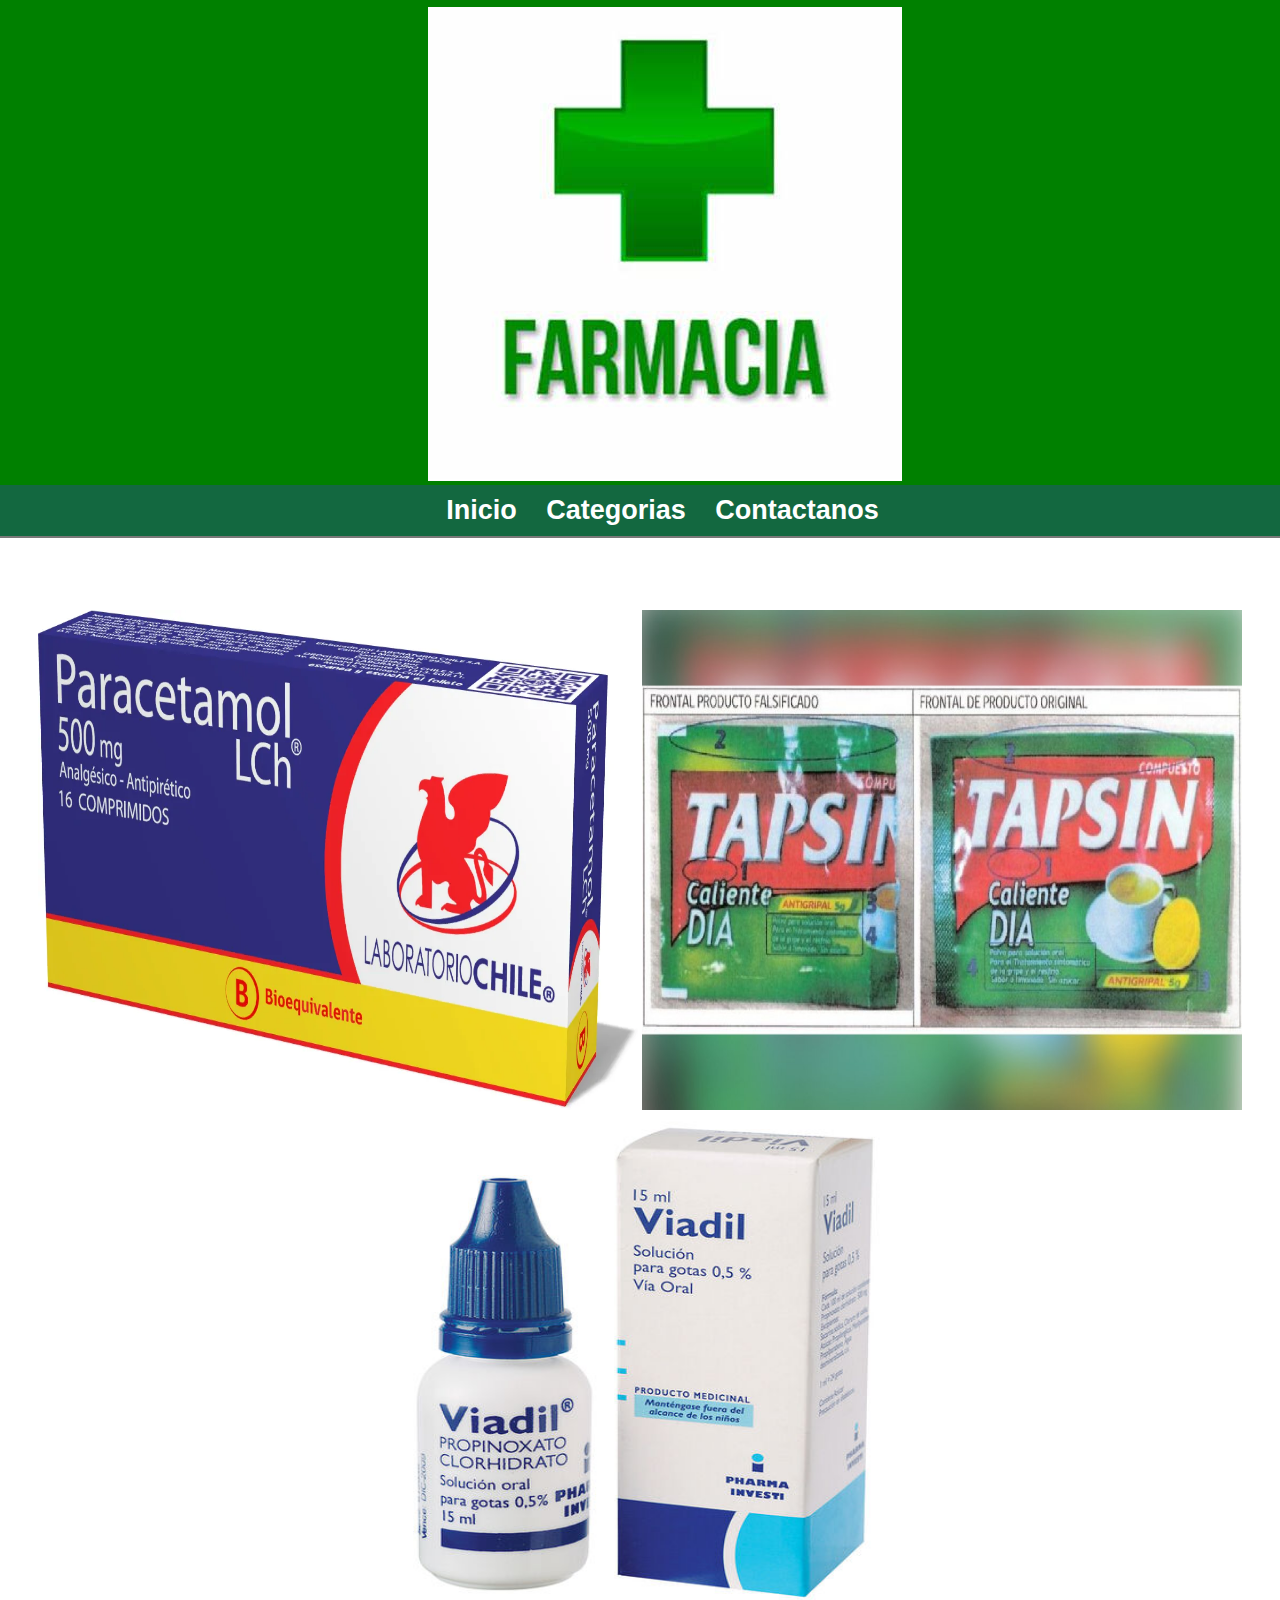
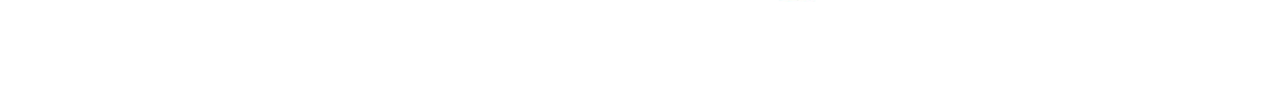
==== Index.html @ bb27b5cb "Version Original" ====
<!DOCTYPE html>
<html lang="en">
<head>
    <meta name="Author" content="MLopez"/>
    <meta charset="UTF-8" />
    <meta name="viewport" content="width=device-width, initial-scale=1.0" />
    <title>Home</title>
    <link href="css/estilos.css" rel="stylesheet" type="text/css"/>
</head>

<body>
    

    <header>
        <center>

            <img src="Imagenes/logo.png" alt="No encontrado" />
        </center>
        
    </header>

    

    <nav>
        
        <ul>
            <center>
                <li><a href="Index.html">Inicio</a> </li>
                <li><a href="Productos.html">Categorias</a> </li>
                <li><a href="Contactos.html">Contactanos</a> </li>
            </center>


        </ul>
        
    </nav>

    <Main>
        <article>
            <figure>
                <br>
                <br>
                <br>
                <br>
                <center>
                    <img src="Imagenes/Paracetamol.webp" alt="No Encontrado"/>
                    <img src="Imagenes/Tapzin.jpg" alt="No Encontrado"/>
                    <img src="Imagenes/Viadil.jpg" alt="No Encontrado"/>
                </center>
                <br>
                <br>
                <br>
                <br>
            </figure>
        </article>
    </Main>

    <footer>
        
    </footer>
</body>
---- css/estilos.css ----
html, body, h1, h2, ul, li, a{
    margin:0;
    padding:0;
    font-family: Calibri, Arial;
}


header{
    background-color: green;
    padding-top:7px;
    padding-left: 50px;
}


nav ul li{
    display: inline;
}



nav{
    background-color: rgb(19, 104, 64);
    padding-left:50px;
    padding-top:10px;
    padding-bottom:10px;
    border-bottom:2px solid #797878;
}


nav a{
    text-decoration: none;
    font-size: 27px;
    color: white;
    font-weight: bold;
    padding-left: 10px;
    padding-right: 15px;
}

figure{
    margin:0;
}

figure img{
    width: 600px;
    height: 500px;
    border:2px lightblue;
}


nav a:hover{
    text-decoration: underline;
    color:darkgray;
}
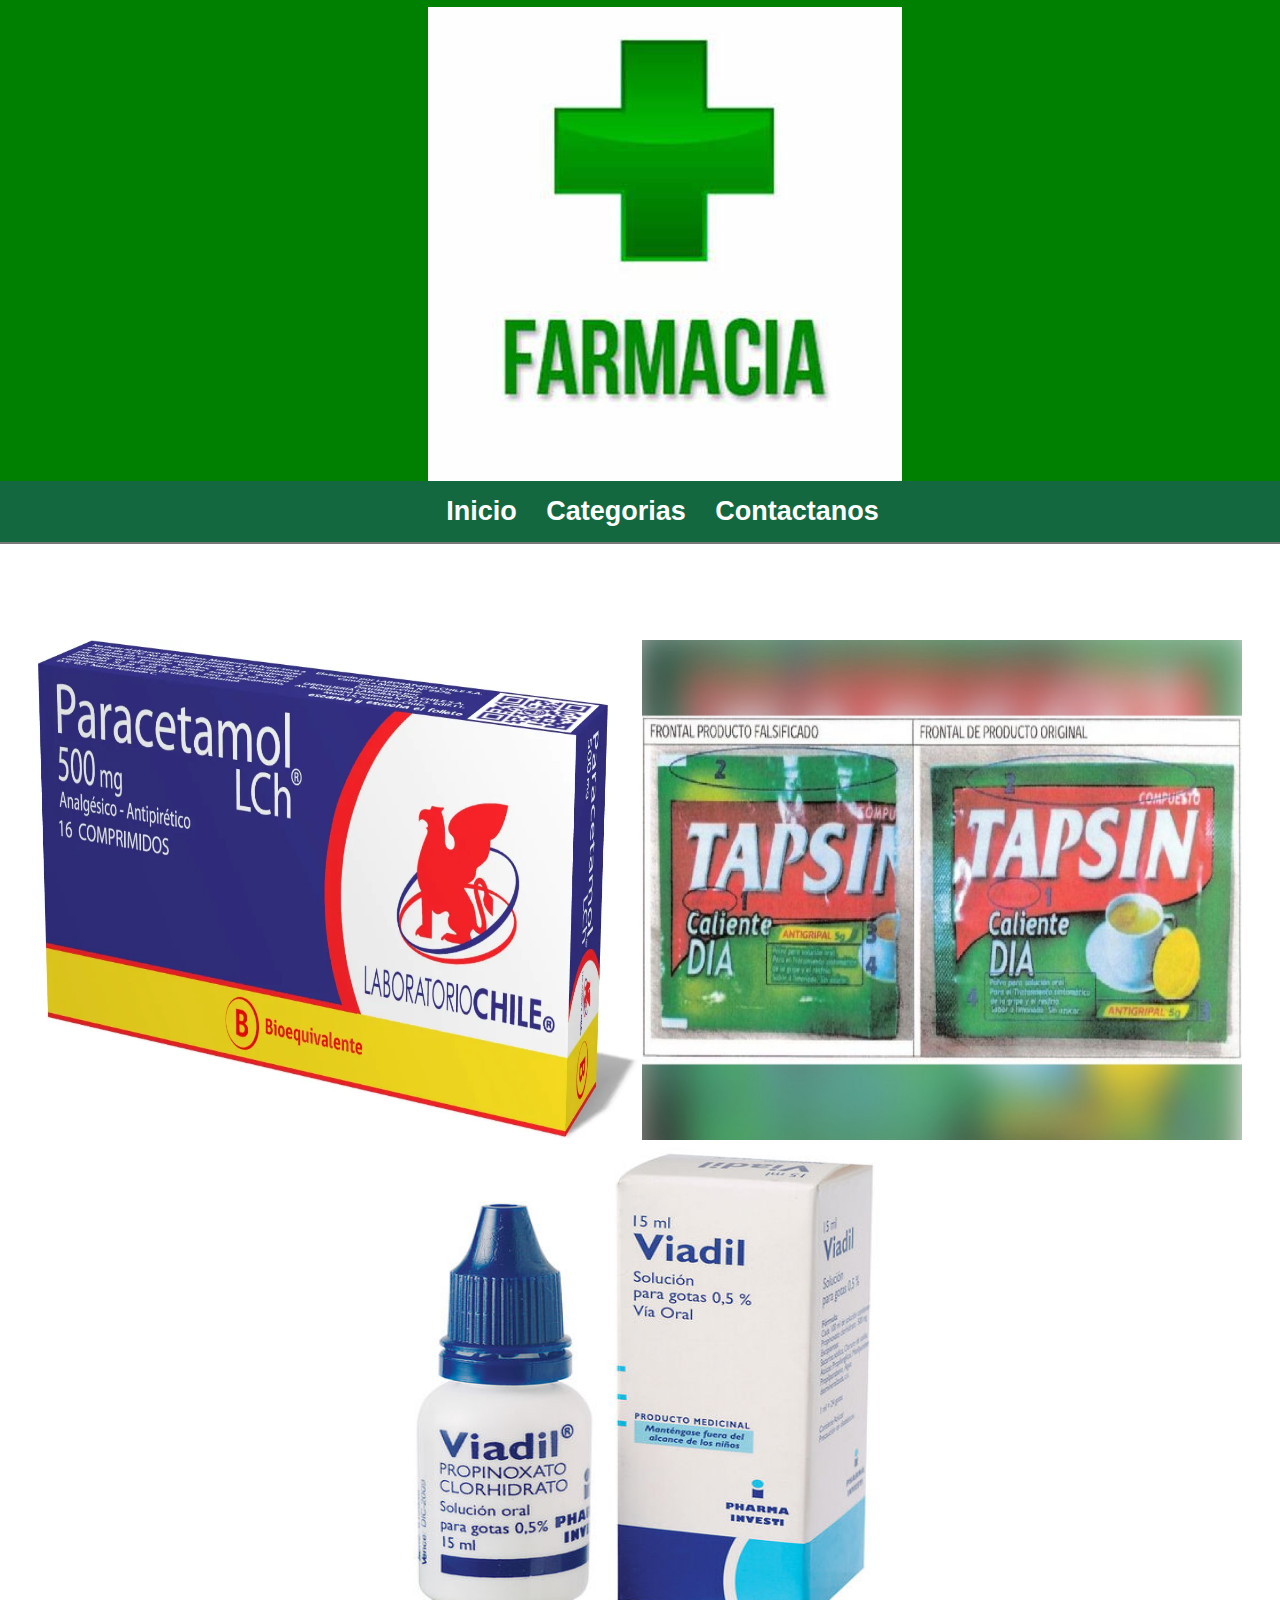
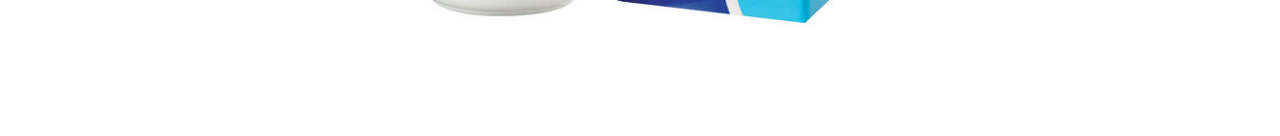
==== commit b3828ed4: "Finalmente" ====
--- a/Index.html
+++ b/Index.html
@@ -5,10 +5,13 @@
     <meta charset="UTF-8" />
     <meta name="viewport" content="width=device-width, initial-scale=1.0" />
     <title>Home</title>
+    <link href="https://cdn.jsdelivr.net/npm/bootstrap@5.3.3/dist/css/bootstrap.min.css" rel="stylesheet" integrity="sha384-QWTKZyjpPEjISv5WaRU9OFeRpok6YctnYmDr5pNlyT2bRjXh0JMhjY6hW+ALEwIH" crossorigin="anonymous">
     <link href="css/estilos.css" rel="stylesheet" type="text/css"/>
 </head>
 
 <body>
+
+    <script src="https://cdn.jsdelivr.net/npm/bootstrap@5.3.3/dist/js/bootstrap.bundle.min.js" integrity="sha384-YvpcrYf0tY3lHB60NNkmXc5s9fDVZLESaAA55NDzOxhy9GkcIdslK1eN7N6jIeHz" crossorigin="anonymous"></script>
     
 
     <header>
--- a/css/estilos.css
+++ b/css/estilos.css
@@ -50,4 +50,18 @@
 nav a:hover{
     text-decoration: underline;
     color:darkgray;
+}
+
+.container {
+    position: relative;
+    width: 300px; /* Set the width of the container */
+    height: 200px; /* Set the height of the container */
+    border: 1px solid #ccc; /* Add a border for better visibility */
+}
+
+.image {
+    position: absolute;
+    top: 50%; /* Position the image vertically in the middle */
+    right: 0; /* Align the image to the right */
+    transform: translateY(-50%); /* Adjust vertical position */
 }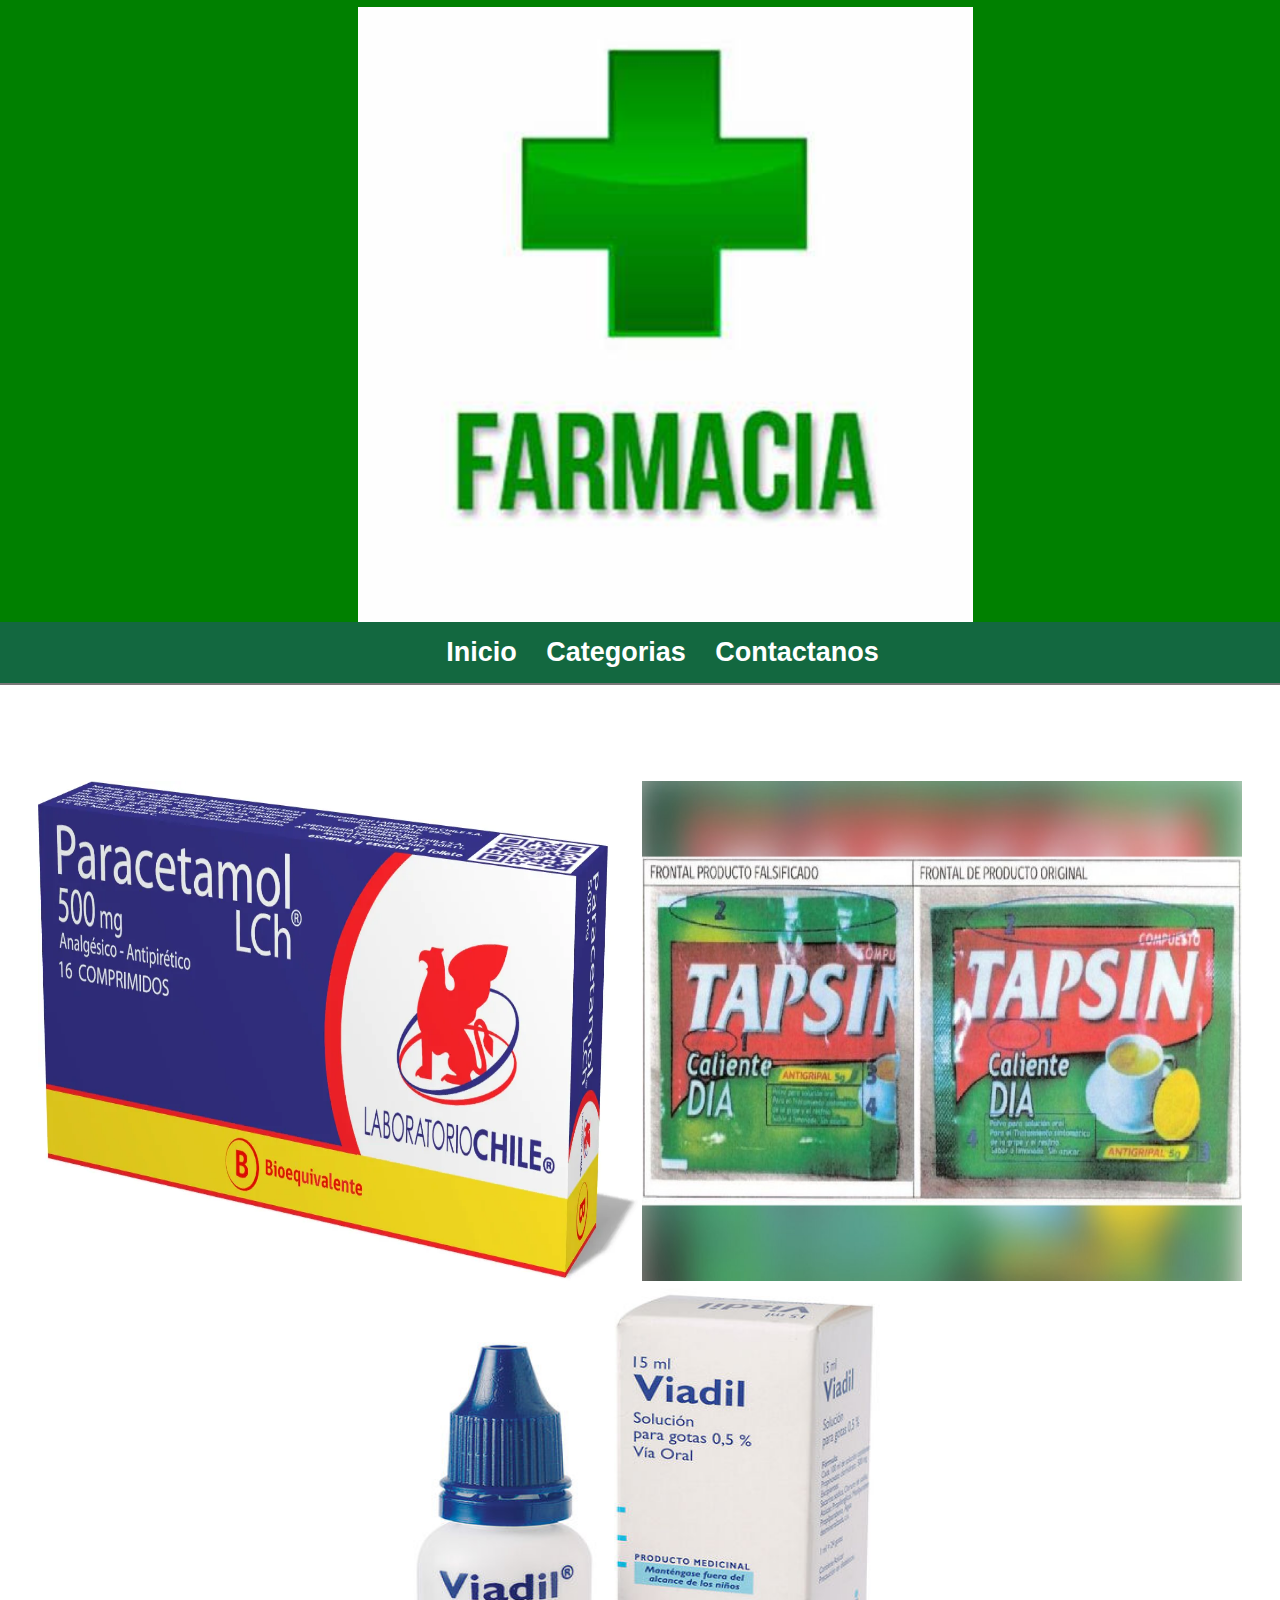
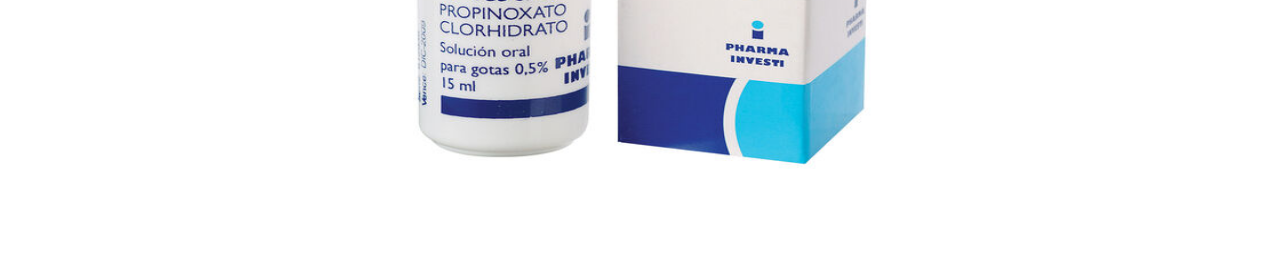
==== commit 0fefb8ef: "1:34 header" ====
--- a/Index.html
+++ b/Index.html
@@ -17,7 +17,7 @@
     <header>
         <center>
 
-            <img src="Imagenes/logo.png" alt="No encontrado" />
+            <img src="Imagenes/logo.png" alt="No encontrado"  />
         </center>
         
     </header>
--- a/css/estilos.css
+++ b/css/estilos.css
@@ -52,16 +52,35 @@
     color:darkgray;
 }
 
-.container {
+div {
+
+    display: flex;
+}
+
+img {
+    border:200px green;
+    width: 50%;
+}
+
+p{
+    width: 50%;
+}
+
+.resized-image {
+    width: 100px; 
+    height: auto;
+}
+
+/*.container {
     position: relative;
     width: 300px; /* Set the width of the container */
-    height: 200px; /* Set the height of the container */
-    border: 1px solid #ccc; /* Add a border for better visibility */
-}
+/*    height: 200px; /* Set the height of the container */
+/*    border: 1px solid #ccc; /* Add a border for better visibility */
+/*}
 
 .image {
     position: absolute;
     top: 50%; /* Position the image vertically in the middle */
-    right: 0; /* Align the image to the right */
-    transform: translateY(-50%); /* Adjust vertical position */
-}+/*    right: 0; /* Align the image to the right */
+/*    transform: translateY(-50%); /* Adjust vertical position */
+/*}
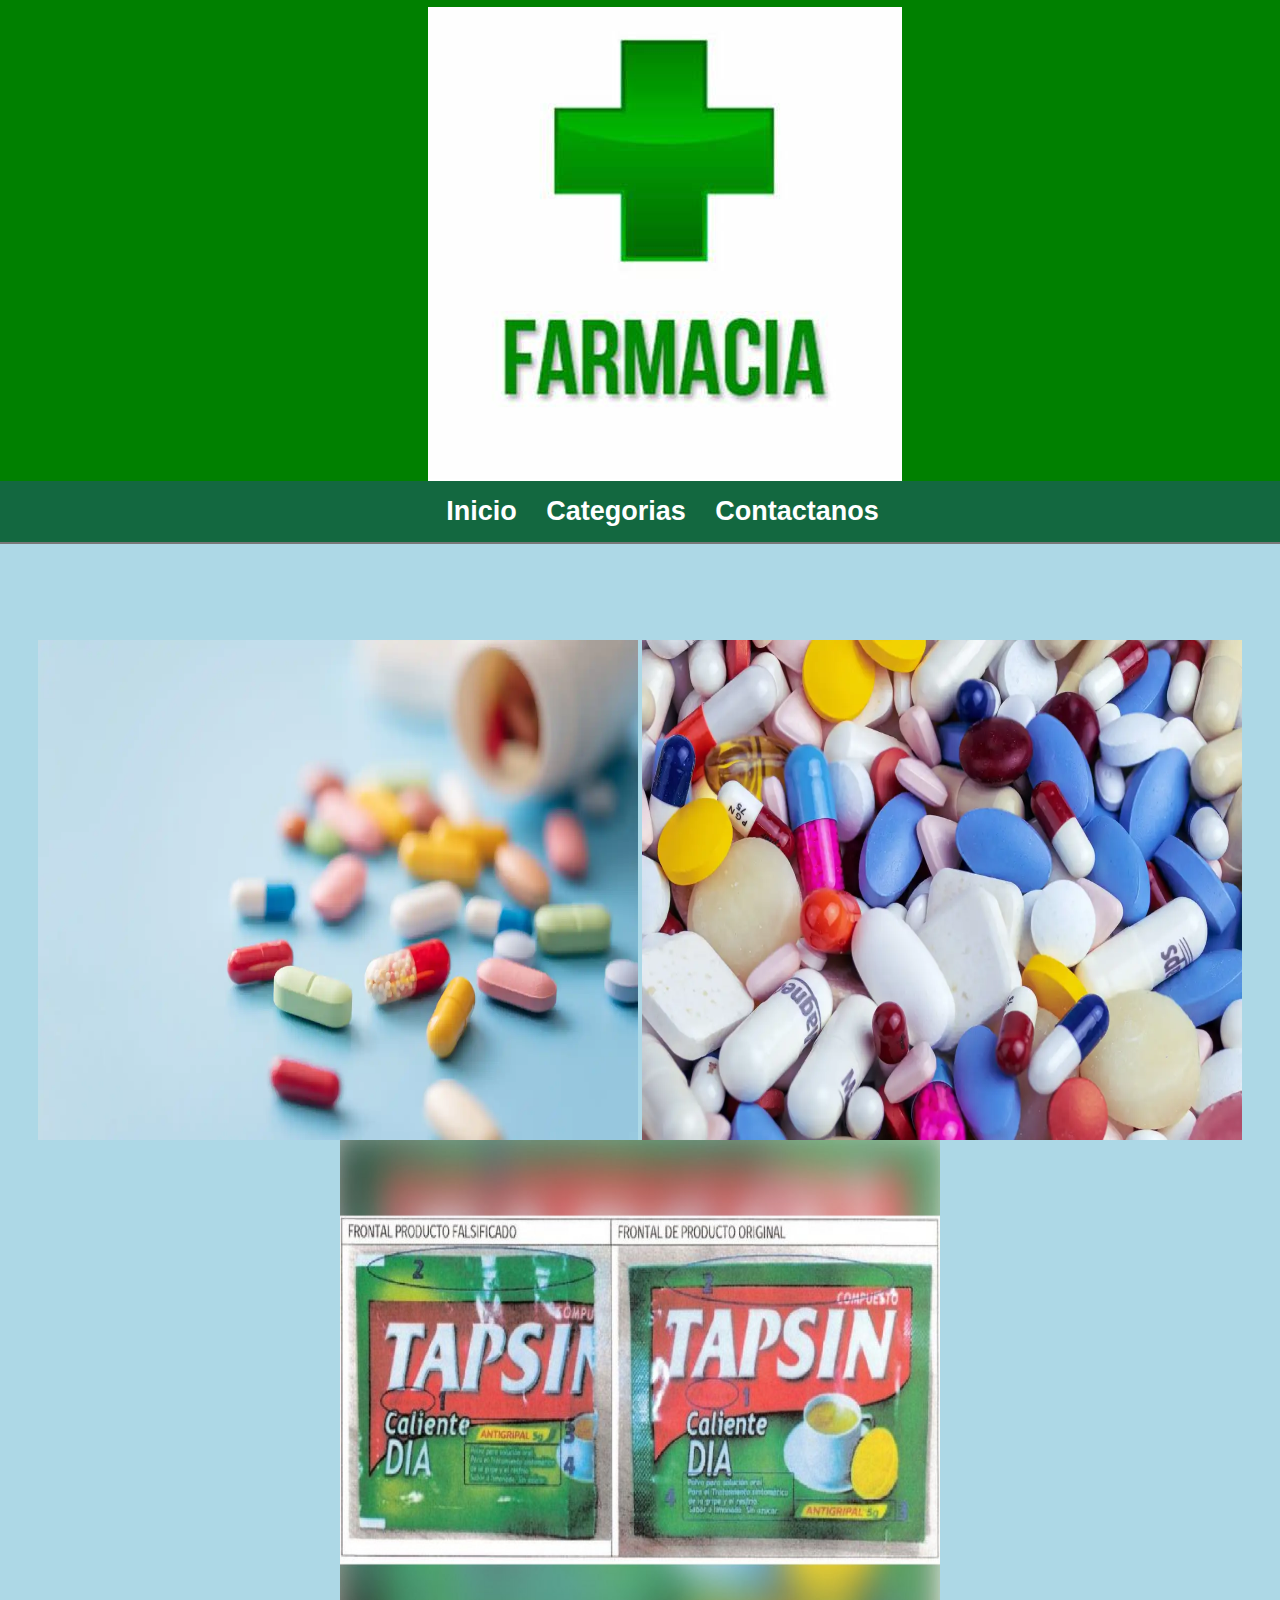
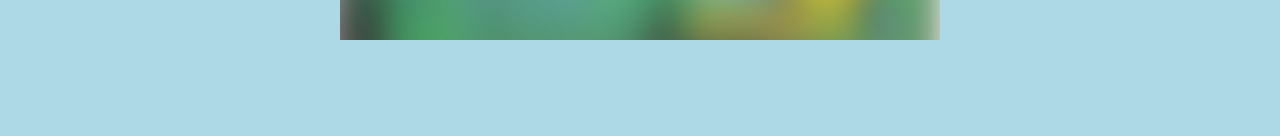
==== commit 065c131e: "glow up" ====
--- a/Index.html
+++ b/Index.html
@@ -46,9 +46,9 @@
                 <br>
                 <br>
                 <center>
-                    <img src="Imagenes/Paracetamol.webp" alt="No Encontrado"/>
+                    <img src="Imagenes/Pastillas1.webp" alt="No Encontrado"/>
+                    <img src="Imagenes/Pastillas2.webp" alt="No Encontrado"/>
                     <img src="Imagenes/Tapzin.jpg" alt="No Encontrado"/>
-                    <img src="Imagenes/Viadil.jpg" alt="No Encontrado"/>
                 </center>
                 <br>
                 <br>
--- a/css/estilos.css
+++ b/css/estilos.css
@@ -38,6 +38,7 @@
 
 figure{
     margin:0;
+    background-color: lightblue;
 }
 
 figure img{
@@ -57,19 +58,12 @@
     display: flex;
 }
 
-img {
-    border:200px green;
-    width: 50%;
-}
 
 p{
     width: 50%;
 }
 
-.resized-image {
-    width: 100px; 
-    height: auto;
-}
+
 
 /*.container {
     position: relative;
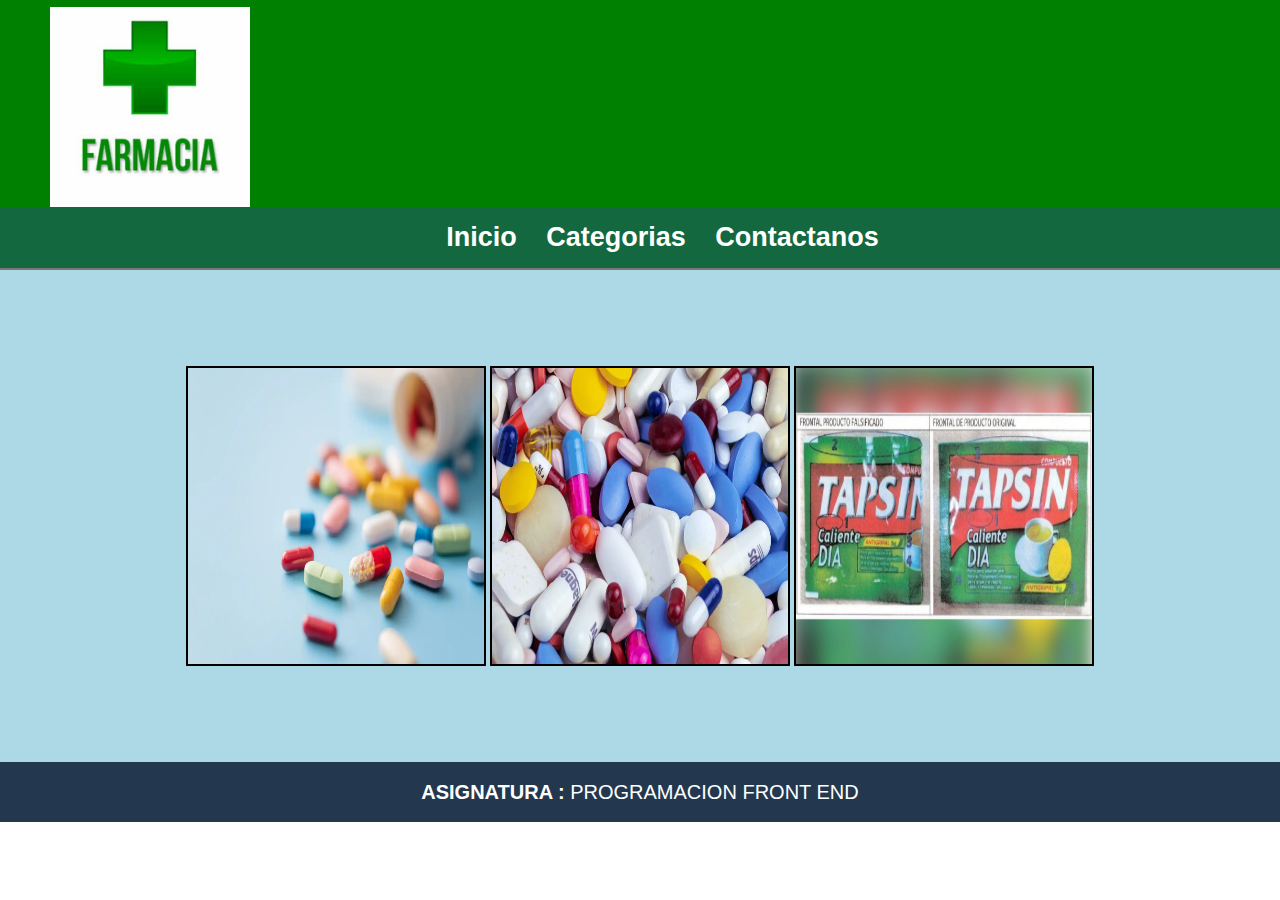
==== commit 8263361c: "Mejoras" ====
--- a/Index.html
+++ b/Index.html
@@ -14,11 +14,11 @@
     <script src="https://cdn.jsdelivr.net/npm/bootstrap@5.3.3/dist/js/bootstrap.bundle.min.js" integrity="sha384-YvpcrYf0tY3lHB60NNkmXc5s9fDVZLESaAA55NDzOxhy9GkcIdslK1eN7N6jIeHz" crossorigin="anonymous"></script>
     
 
-    <header>
-        <center>
+    <header style="text-align: left;">
+        
 
-            <img src="Imagenes/logo.png" alt="No encontrado"  />
-        </center>
+        <img src="Imagenes/logo.png" alt="No encontrado"  />
+        
         
     </header>
 
@@ -45,11 +45,19 @@
                 <br>
                 <br>
                 <br>
-                <center>
-                    <img src="Imagenes/Pastillas1.webp" alt="No Encontrado"/>
-                    <img src="Imagenes/Pastillas2.webp" alt="No Encontrado"/>
-                    <img src="Imagenes/Tapzin.jpg" alt="No Encontrado"/>
-                </center>
+                <figure>
+                    <center>
+                    
+                        <ul>
+                            <li>
+                                <img src="Imagenes/Pastillas1.webp" alt="No Encontrado"/>
+                                <img src="Imagenes/Pastillas2.webp" alt="No Encontrado"/>
+                                <img src="Imagenes/Tapzin.jpg" alt="No Encontrado"/>
+                            </li>
+                        </ul>
+                        
+                    </center>
+                </figure>
                 <br>
                 <br>
                 <br>
@@ -59,6 +67,6 @@
     </Main>
 
     <footer>
-        
+        <strong>ASIGNATURA : </strong> PROGRAMACION FRONT END
     </footer>
 </body>--- a/css/estilos.css
+++ b/css/estilos.css
@@ -42,9 +42,16 @@
 }
 
 figure img{
-    width: 600px;
-    height: 500px;
-    border:2px lightblue;
+    width: 300px;
+    height: 300px;
+    border:2px solid black;
+}
+
+header img{
+
+    width: 200px;
+    height: 200px;
+
 }
 
 
@@ -65,6 +72,17 @@
 
 
 
+footer{
+    background-color: #23384e;
+    color:#FFFFFF;
+    text-align: center;
+    font-size: 20px;
+    padding-top: 15px;
+    padding-bottom: 15px;
+}
+
+
+
 /*.container {
     position: relative;
     width: 300px; /* Set the width of the container */
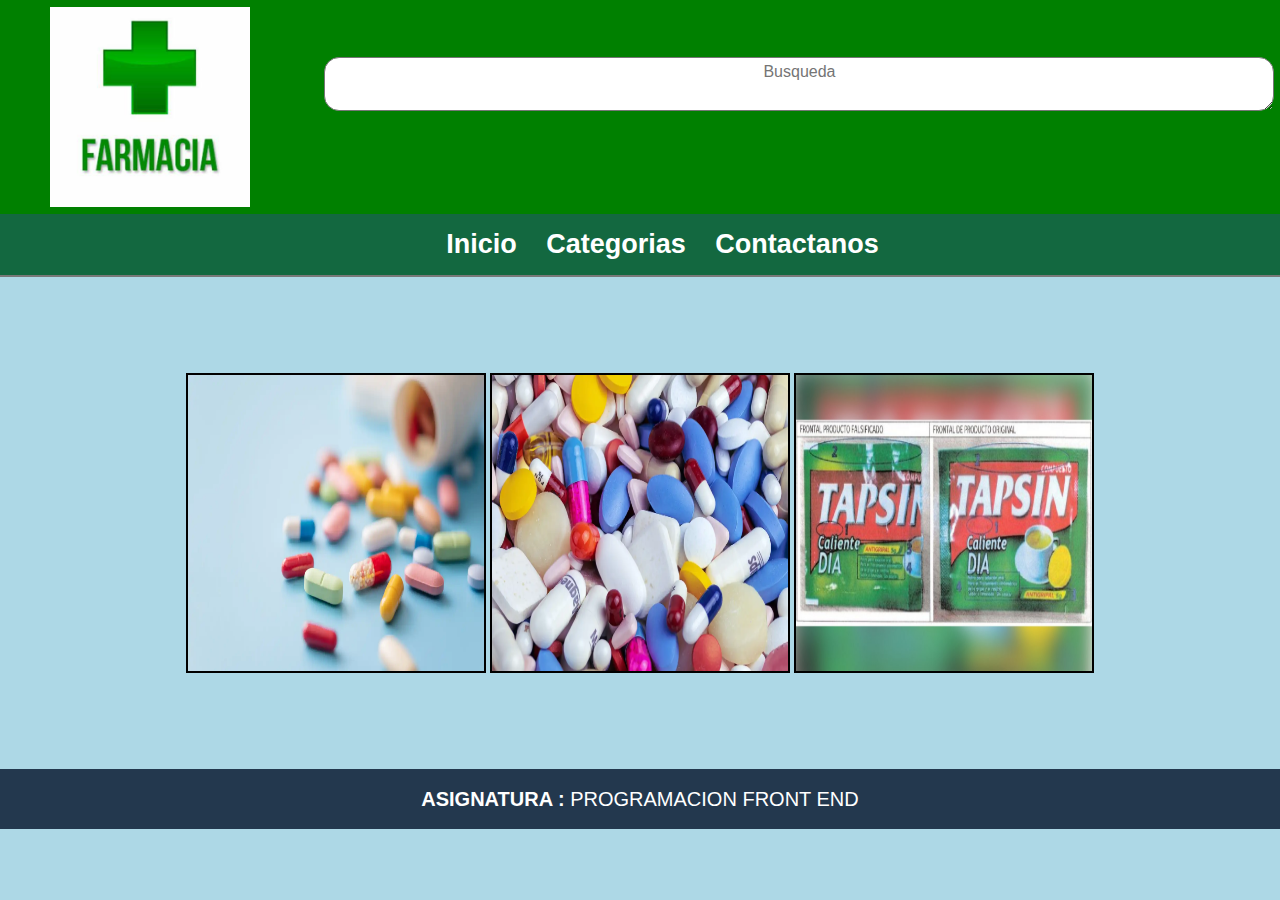
==== commit 2c0ce818: "Test" ====
--- a/Index.html
+++ b/Index.html
@@ -18,6 +18,12 @@
         
 
         <img src="Imagenes/logo.png" alt="No encontrado"  />
+        
+        
+        <textarea class="campo" placeholder="Busqueda" required  class="controles" ></textarea>
+
+        
+        
         
         
     </header>
--- a/css/estilos.css
+++ b/css/estilos.css
@@ -9,6 +9,13 @@
     background-color: green;
     padding-top:7px;
     padding-left: 50px;
+    padding-bottom: 7px;
+}
+
+body{
+
+    margin:0;
+    background-color: lightblue;
 }
 
 
@@ -55,6 +62,8 @@
 }
 
 
+
+
 nav a:hover{
     text-decoration: underline;
     color:darkgray;
@@ -81,7 +90,13 @@
     padding-bottom: 15px;
 }
 
+.campo{
 
+    border-radius:15px;
+    width: 950px;
+    text-align: center;
+    margin-left: 70px;
+}
 
 /*.container {
     position: relative;
